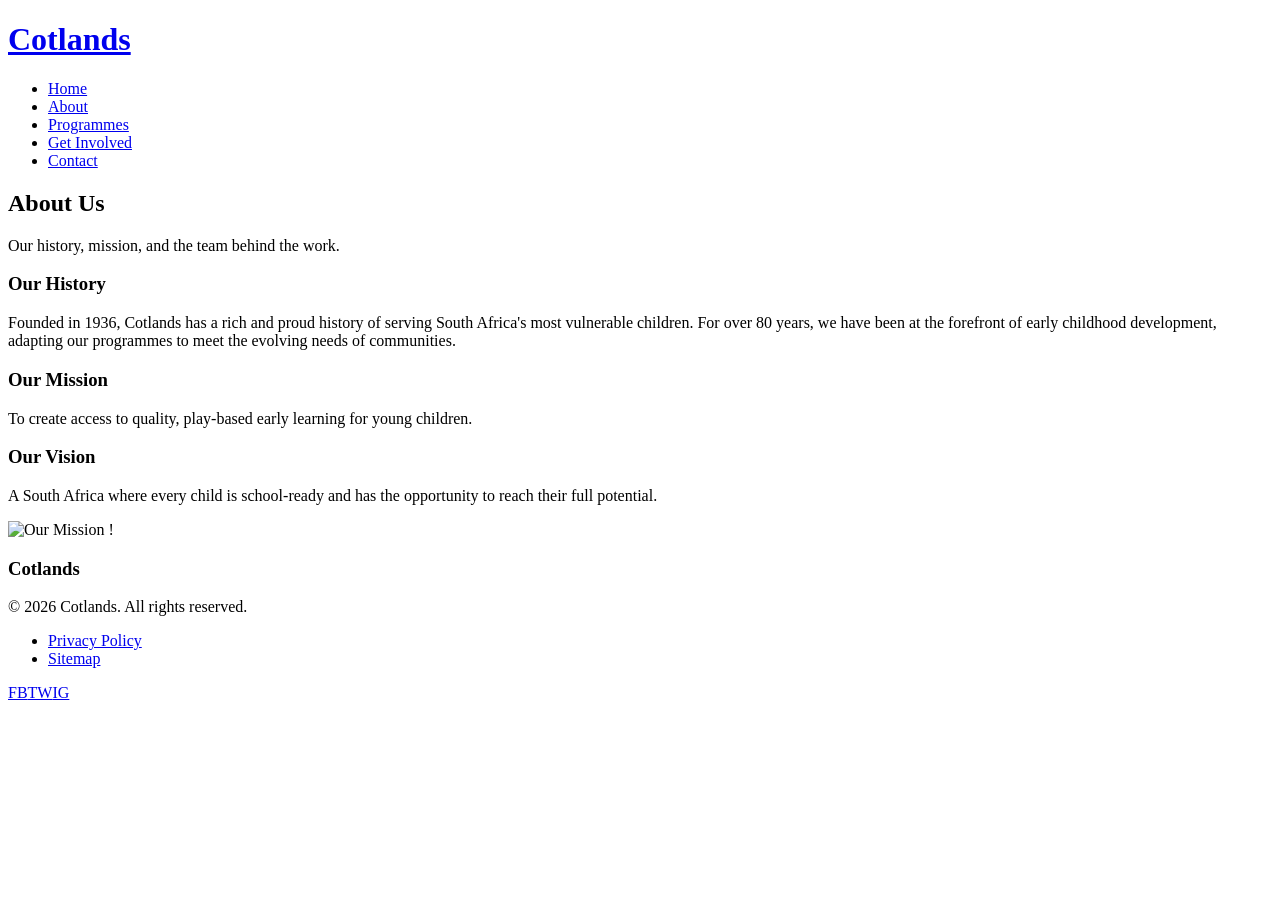
==== about.html @ 0049ae40 "about, contact, get involved, programmes initial commit." ====
<!DOCTYPE html>
<html lang="en">
<head>
    <meta charset="UTF-8">
    <meta name="viewport" content="width=device-width, initial-scale=1.0">
    <title>Cotlands - About Us</title>
    <link rel="stylesheet" href="css/styles.css">
</head>
<body>
    <header>
        <div class="container header-container">
            <div class="logo"><a href="index.html"><h1>Cotlands</h1></a></div>
            <nav>
                <ul>
                    <li><a href="index.html">Home</a></li>
                    <li><a href="about.html" class="active">About</a></li>
                    <li><a href="programmes.html">Programmes</a></li>
                    <li><a href="get-involved.html">Get Involved</a></li>
                    <li><a href="contact.html">Contact</a></li>
                </ul>
            </nav>
        </div>
    </header>

    <main>
        <section class="page-header">
            <div class="container">
                <h2>About Us</h2>
                <p>Our history, mission, and the team behind the work.</p>
            </div>
        </section>

        <section class="about-content">
            <div class="container">
                <div class="about-grid">
                    <div class="about-text">
                        <h3>Our History</h3>
                        <p>Founded in 1936, Cotlands has a rich and proud history of serving South Africa's most vulnerable children. For over 80 years, we have been at the forefront of early childhood development, adapting our programmes to meet the evolving needs of communities.</p>
                        
                        <h3>Our Mission</h3>
                        <p>To create access to quality, play-based early learning for young children.</p>
                        
                        <h3>Our Vision</h3>
                        <p>A South Africa where every child is school-ready and has the opportunity to reach their full potential.</p>
                    </div>
                    <div class="about-image">
                        <img src="about.png" alt="Our Mission !">
                    </div>
                </div>
            </div>
        </section>
    </main>

    <footer>
        <div class="container footer-container">
            <div class="footer-info"><h3>Cotlands</h3><p>&copy; 2026 Cotlands. All rights reserved.</p></div>
            <div class="footer-links"><ul><li><a href="#">Privacy Policy</a></li><li><a href="#">Sitemap</a></li></ul></div>
            <div class="footer-social"><a href="#" aria-label="Facebook">FB</a><a href="#" aria-label="Twitter">TW</a><a href="#" aria-label="Instagram">IG</a></div>
        </div>
    </footer>
</body>
</html>
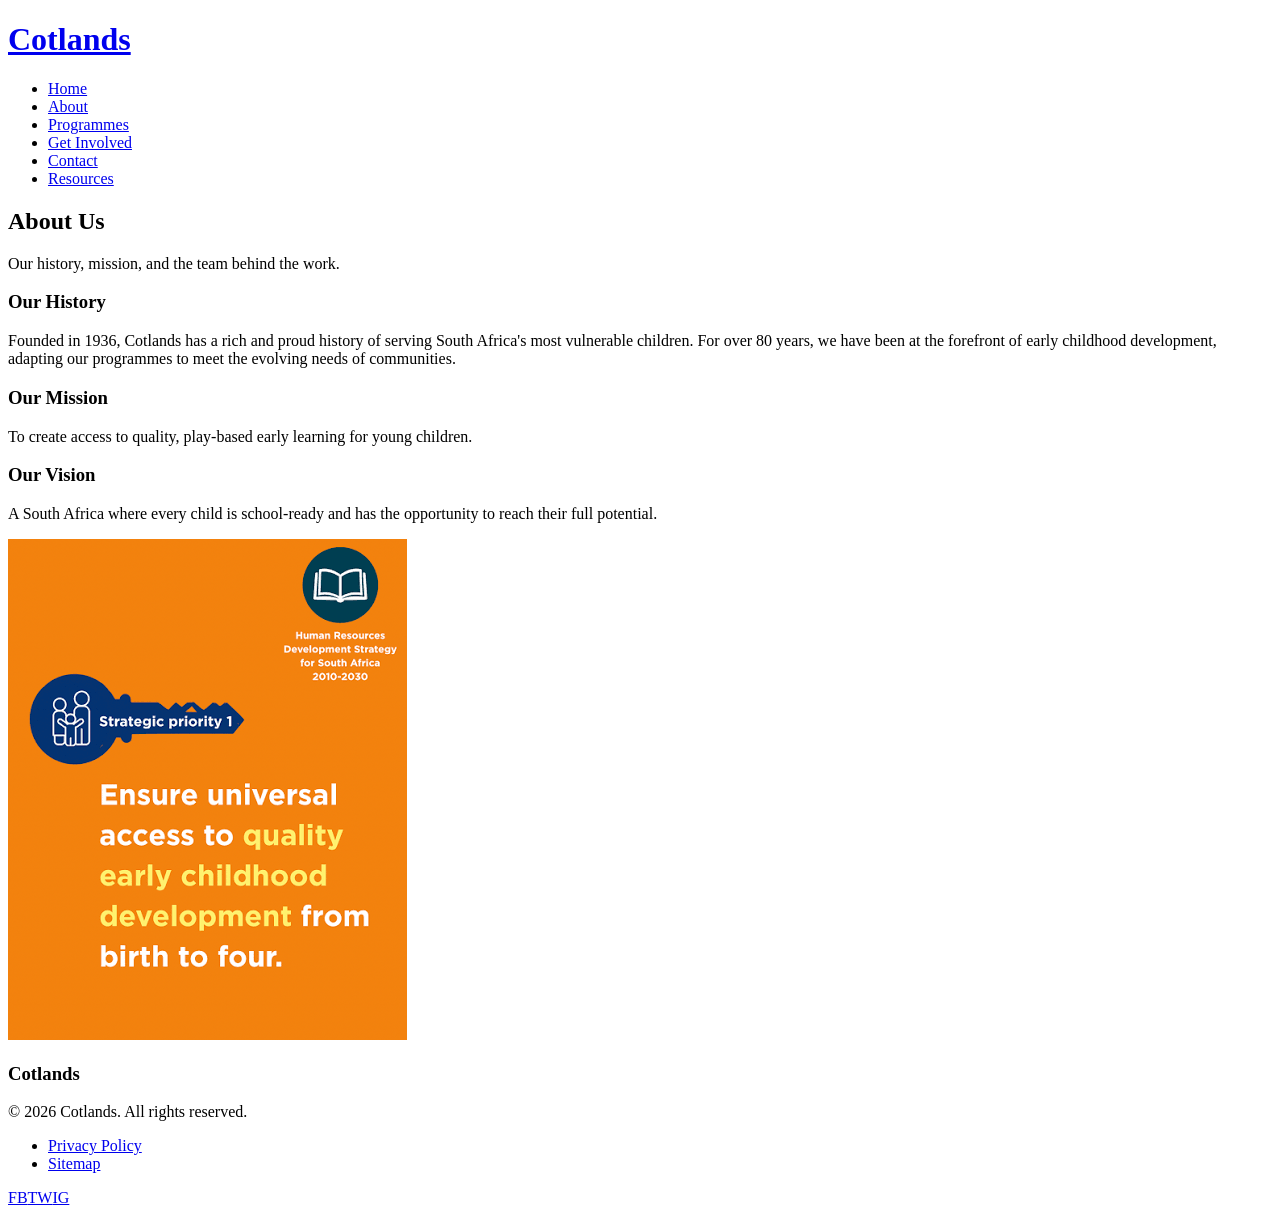
==== commit 9e9fe2f4: "Updated what was required and added a "Resources" file." ====
--- a/about.html
+++ b/about.html
@@ -17,6 +17,7 @@
                     <li><a href="programmes.html">Programmes</a></li>
                     <li><a href="get-involved.html">Get Involved</a></li>
                     <li><a href="contact.html">Contact</a></li>
+                    <li><a href="Resources.html">Resources</a></li>
                 </ul>
             </nav>
         </div>
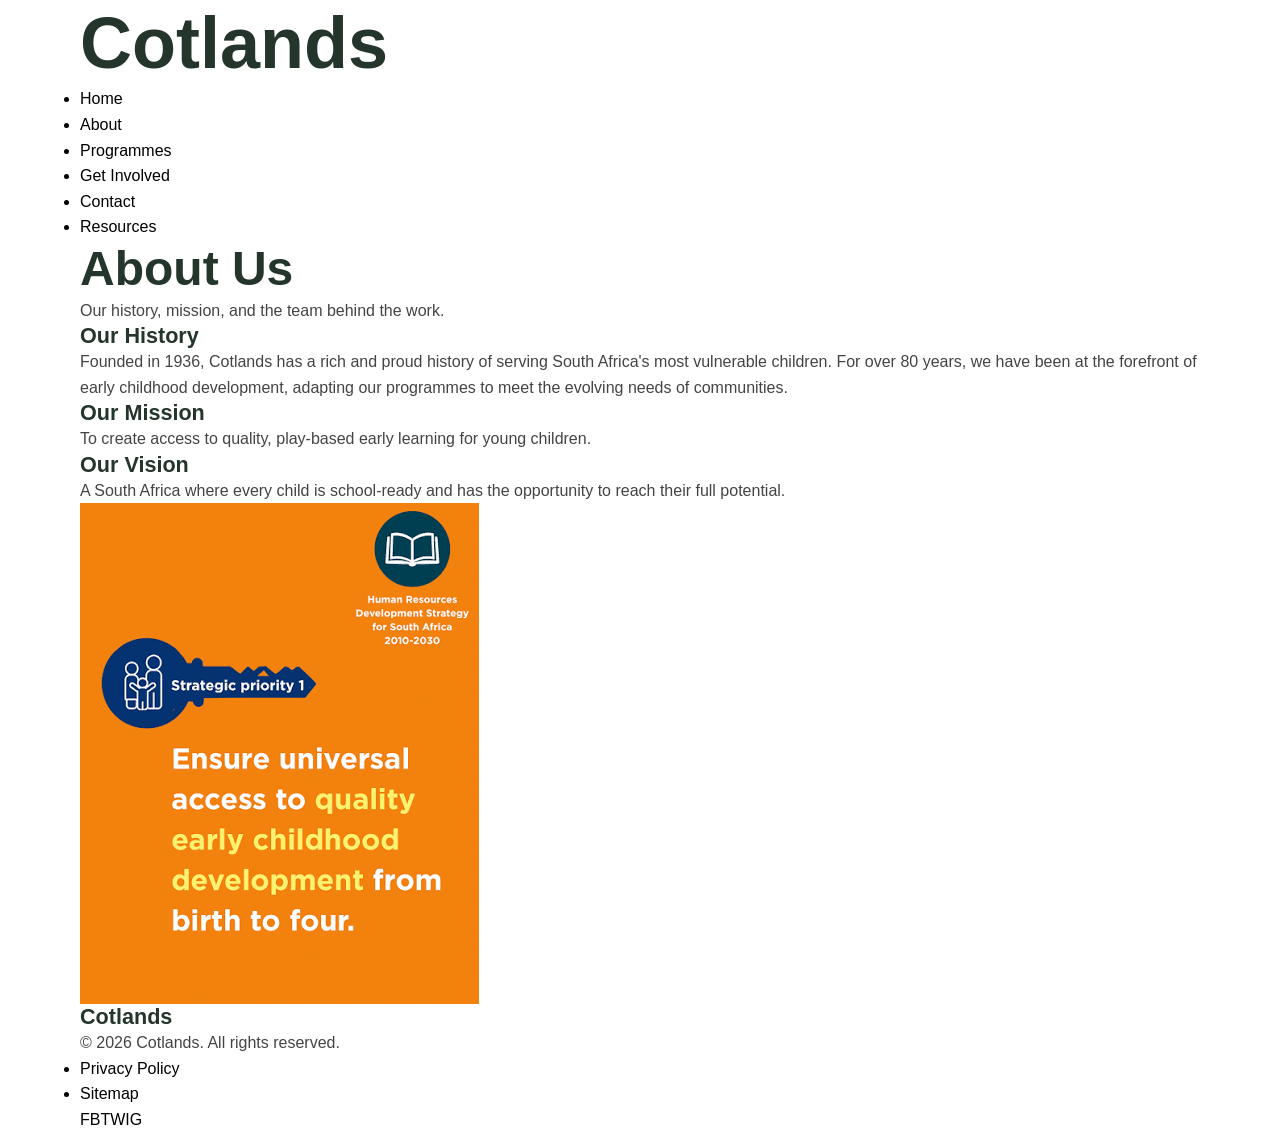
==== commit f920cefd: "updated files" ====
--- a/about.html
+++ b/about.html
@@ -4,7 +4,8 @@
     <meta charset="UTF-8">
     <meta name="viewport" content="width=device-width, initial-scale=1.0">
     <title>Cotlands - About Us</title>
-    <link rel="stylesheet" href="css/styles.css">
+    <link rel="stylesheet" href="css/style.css">
+     <script src="script.js" defer></script>
 </head>
 <body>
     <header>
@@ -17,7 +18,7 @@
                     <li><a href="programmes.html">Programmes</a></li>
                     <li><a href="get-involved.html">Get Involved</a></li>
                     <li><a href="contact.html">Contact</a></li>
-                    <li><a href="Resources.html">Resources</a></li>
+                    <li><a href="resources.html">Resources</a></li>
                 </ul>
             </nav>
         </div>
--- a/css/style.css
+++ b/css/style.css
@@ -0,0 +1,987 @@
+/* =========================================
+   COTLANDS WEBSITE
+   ========================================= */
+
+
+/* ---------- RESET ---------- */
+* {
+    margin: 0;
+    padding: 0;
+    box-sizing: border-box;
+}
+
+
+html {
+    scroll-behavior: smooth;
+}
+
+
+body {
+    font-family: Aptos, Arial, sans-serif;
+    line-height: 1.6;
+    color: black;
+    background: white;
+}
+
+
+img {
+    max-width: 100%;
+    display: block;
+}
+
+
+a {
+    text-decoration: none;
+    color: inherit;
+}
+
+
+button,
+input,
+textarea,
+select {
+    font: inherit;
+}
+
+
+/* ---------- VARIABLES ---------- */
+
+:root {
+
+    --orange: orangered;
+    --orange-dark: orangered;
+
+    --green: -- --green;
+    --green-dark: --green;
+
+    --dark: #24352b;
+    --text: #444444;
+
+    --light: #f8f5ef;
+    --cream: #fffaf3;
+
+    --white: #ffffff;
+
+    --border: #e2e2e2;
+
+    --shadow:
+        0 10px 30px rgba(0, 0, 0, 0.08);
+
+    --radius: 16px;
+}
+
+
+/* ---------- GENERAL ---------- */
+
+.container {
+    width: min(1120px, 92%);
+    margin: auto;
+}
+
+
+.section {
+    padding: 80px 0;
+}
+
+
+.light-section {
+    background: var(--light);
+}
+
+
+.section-heading {
+    max-width: 700px;
+    margin-bottom: 45px;
+}
+
+
+.section-heading p {
+    margin-top: 15px;
+    color: brown;
+}
+
+
+.eyebrow {
+    display: inline-block;
+    color: var(--orange);
+    font-size: 0.82rem;
+    font-weight: 800;
+    letter-spacing: 1.5px;
+    margin-bottom: 12px;
+}
+
+
+h1,
+h2,
+h3 {
+    color: var(--dark);
+    line-height: 1.2;
+}
+
+
+h1 {
+    font-size: clamp(2.4rem, 6vw, 4.5rem);
+}
+
+
+h2 {
+    font-size: clamp(2rem, 4vw, 3rem);
+}
+
+
+h3 {
+    font-size: 1.35rem;
+}
+
+
+p {
+    color: var(--text);
+}
+
+
+/* ---------- HEADER ---------- */
+
+.site-header {
+    position: sticky;
+    top: 0;
+    z-index: 1000;
+    background: white;
+    border-bottom: 1px solid var(--border);
+}
+
+
+.nav-container {
+    min-height: 76px;
+    display: flex;
+    align-items: center;
+    justify-content: space-between;
+}
+
+
+.logo {
+    display: flex;
+    align-items: center;
+    gap: 10px;
+    color: var(--green);
+    font-size: 1.45rem;
+    font-weight: 800;
+}
+
+
+.logo-icon {
+    width: 40px;
+    height: 40px;
+    display: grid;
+    place-items: center;
+    background: var(--orange);
+    color: white;
+    border-radius: 50%;
+}
+
+
+.main-nav {
+    display: flex;
+    align-items: center;
+    gap: 18px;
+}
+
+
+.main-nav a {
+    padding: 8px 5px;
+    font-weight: 600;
+    color: black;
+}
+
+
+.main-nav a:hover,
+.main-nav a.active {
+    color: var(--orange);
+}
+
+
+.main-nav .nav-donate {
+    background: var(--orange);
+    color: white;
+    padding: 10px 18px;
+    border-radius: 30px;
+}
+
+
+.main-nav .nav-donate:hover,
+.main-nav .nav-donate.active {
+    background: var(--orange-dark);
+    color: white;
+}
+
+
+.menu-toggle {
+    display: none;
+    border: none;
+    background: transparent;
+    font-size: 1.8rem;
+    cursor: pointer;
+}
+
+
+/* ---------- HERO ---------- */
+
+.hero {
+    background:
+        linear-gradient(
+            135deg,
+            white,
+            white
+        );
+
+    padding: 100px 0;
+}
+
+
+.hero-content {
+    display: grid;
+    grid-template-columns: 1.4fr 0.8fr;
+    gap: 70px;
+    align-items: center;
+}
+
+
+.hero h1 span {
+    display: block;
+    color: var(--orange);
+}
+
+
+.hero-text p {
+    max-width: 650px;
+    font-size: 1.15rem;
+    margin: 25px 0;
+}
+
+
+.hero-buttons {
+    display: flex;
+    gap: 15px;
+    flex-wrap: wrap;
+}
+
+
+.hero-card {
+    background: white;
+    padding: 45px 35px;
+    border-radius: 30px;
+    box-shadow: var(--shadow);
+    text-align: center;
+}
+
+
+.hero-circle {
+    width: 120px;
+    height: 120px;
+    margin: 0 auto 25px;
+    display: grid;
+    place-items: center;
+    background: white;
+    border-radius: 50%;
+    font-size: 4rem;
+}
+
+
+.hero-card p {
+    margin-top: 12px;
+}
+
+
+/* ---------- BUTTONS ---------- */
+
+.btn {
+    display: inline-block;
+    border: none;
+    padding: 13px 24px;
+    border-radius: 30px;
+    cursor: pointer;
+    font-weight: 700;
+    transition: 0.2s ease;
+}
+
+
+.btn:hover {
+    transform: translateY(-2px);
+}
+
+
+.btn-primary {
+    background: var(--orange);
+    color: white;
+}
+
+
+.btn-primary:hover {
+    background: var(--orange-dark);
+}
+
+
+.btn-secondary {
+    background: var(--green);
+    color: white;
+}
+
+
+.btn-secondary:hover {
+    background: var(--green-dark);
+}
+
+
+.btn-light {
+    background: white;
+    color: var(--green);
+}
+
+
+.btn-outline-light {
+    border: 2px solid white;
+    color: white;
+}
+
+
+/* ---------- TWO COLUMN ---------- */
+
+.two-column {
+    display: grid;
+    grid-template-columns: 1fr 1fr;
+    gap: 70px;
+    align-items: start;
+}
+
+
+.two-column p {
+    margin-bottom: 18px;
+}
+
+
+.text-link {
+    color: var(--orange);
+    font-weight: 700;
+}
+
+
+/* ---------- CARDS ---------- */
+
+.card-grid {
+    display: grid;
+    grid-template-columns:
+        repeat(3, 1fr);
+    gap: 25px;
+}
+
+
+.info-card,
+.large-card,
+.resource-card,
+.news-card {
+    background: white;
+    border: 1px solid var(--border);
+    border-radius: var(--radius);
+    padding: 30px;
+    box-shadow: 0 5px 20px rgba(0, 0, 0, 0.04);
+}
+
+
+.info-card h3,
+.large-card h2,
+.resource-card h2,
+.news-card h2 {
+    margin: 15px 0;
+}
+
+
+.info-card p,
+.large-card p,
+.resource-card p,
+.news-card p {
+    margin-bottom: 20px;
+}
+
+
+.info-card a {
+    color: var(--orange);
+    font-weight: 700;
+}
+
+
+.card-icon {
+    font-size: 2.5rem;
+}
+
+
+.large-card {
+    height: 100%;
+}
+
+
+/* ---------- IMPACT ---------- */
+
+.impact-grid {
+    display: grid;
+    grid-template-columns:
+        repeat(4, 1fr);
+    gap: 25px;
+}
+
+
+.impact-item {
+    padding: 30px;
+    background: var(--cream);
+    border-radius: var(--radius);
+    border: 1px solid orangered;
+}
+
+
+.impact-item span {
+    font-size: 2.4rem;
+}
+
+
+.impact-item h3,
+.impact-item h2 {
+    margin: 15px 0;
+}
+
+
+.impact-large {
+    font-size: 4rem !important;
+}
+
+
+.center-button {
+    text-align: center;
+    margin-top: 40px;
+}
+
+
+/* ---------- CTA ---------- */
+
+.cta-section {
+    padding: 80px 0;
+    background: var(--green);
+    text-align: center;
+}
+
+
+.cta-section h2,
+.cta-section p {
+    color: white;
+}
+
+
+.cta-section p {
+    max-width: 650px;
+    margin: 20px auto 30px;
+}
+
+
+/* ---------- PAGE HERO ---------- */
+
+.page-hero {
+    padding: 80px 0;
+    background:
+        linear-gradient(
+            135deg,
+            #fff9ef,
+            #eef6ef
+        );
+}
+
+
+.page-hero p {
+    max-width: 700px;
+    margin-top: 20px;
+    font-size: 1.1rem;
+}
+
+
+/* ---------- TAGS ---------- */
+
+.tag-list {
+    display: flex;
+    flex-wrap: wrap;
+    gap: 12px;
+}
+
+
+.tag-list span {
+    background:whitesmoke;
+    color: var(--green);
+    padding: 10px 18px;
+    border-radius: 30px;
+    font-weight: 600;
+}
+
+
+/* ---------- CHECK LIST ---------- */
+
+.check-list {
+    list-style: none;
+    margin: 20px 0;
+}
+
+
+.check-list li {
+    margin: 10px 0;
+}
+
+
+.check-list li::before {
+    content: "✓";
+    color: var(--green);
+    font-weight: bold;
+    margin-right: 10px;
+}
+
+
+/* ---------- STORY ---------- */
+
+.story-card {
+    background: white;
+    padding: 35px;
+    border-radius: var(--radius);
+    display: grid;
+    grid-template-columns: 100px 1fr;
+    gap: 25px;
+    box-shadow: var(--shadow);
+}
+
+
+.story-icon {
+    font-size: 4rem;
+}
+
+
+/* ---------- MODAL ---------- */
+
+.modal {
+    display: none;
+    position: fixed;
+    inset: 0;
+    background: rgba(0, 0, 0, 0.6);
+    z-index: 2000;
+    padding: 20px;
+    place-items: center;
+}
+
+
+.modal.show {
+    display: grid;
+}
+
+
+.modal-content {
+    position: relative;
+    width: min(550px, 100%);
+    background: white;
+    padding: 35px;
+    border-radius: var(--radius);
+}
+
+
+.modal-close {
+    position: absolute;
+    top: 12px;
+    right: 15px;
+    border: none;
+    background: none;
+    font-size: 2rem;
+    cursor: pointer;
+}
+
+
+/* ---------- FORMS ---------- */
+
+.form-card {
+    background: white;
+    border: 1px solid var(--border);
+    padding: 35px;
+    border-radius: var(--radius);
+    box-shadow: var(--shadow);
+}
+
+
+form {
+    display: flex;
+    flex-direction: column;
+    gap: 10px;
+}
+
+
+label {
+    font-weight: 700;
+    margin-top: 10px;
+}
+
+
+input,
+textarea,
+select {
+    width: 100%;
+    padding: 13px 15px;
+    border: 1px solid orangered;
+    border-radius: 8px;
+    background: white;
+}
+
+
+input:focus,
+textarea:focus,
+select:focus {
+    outline: 3px solid rgba(233, 120, 36, 0.2);
+    border-color: var(--orange);
+}
+
+
+.form-message {
+    margin-top: 15px;
+    font-weight: 600;
+}
+
+
+/* ---------- DONATION ---------- */
+
+.donation-layout {
+    display: grid;
+    grid-template-columns: 1fr 0.8fr;
+    gap: 60px;
+    align-items: start;
+}
+
+
+.donation-options {
+    display: grid;
+    grid-template-columns:
+        repeat(2, 1fr);
+    gap: 12px;
+    margin: 20px 0;
+}
+
+
+.donation-btn {
+    padding: 18px;
+    background: white;
+    border: 2px solid var(--border);
+    border-radius: 10px;
+    cursor: pointer;
+    font-weight: 800;
+    color: var(--green);
+}
+
+
+.donation-btn:hover,
+.donation-btn.selected {
+    border-color: var(--orange);
+    background: #fff5eb;
+}
+
+
+.donation-summary {
+    margin: 25px 0;
+    padding: 20px;
+    background: var(--light);
+    border-radius: 10px;
+    display: flex;
+    justify-content: space-between;
+}
+
+
+.donation-summary strong {
+    color: var(--orange);
+    font-size: 1.4rem;
+}
+
+
+.donation-card {
+    background: var(--green);
+    color: white;
+    padding: 40px;
+    border-radius: 20px;
+}
+
+
+.donation-card h2,
+.donation-card p,
+.donation-card li {
+    color: white;
+}
+
+
+.donation-card .card-icon {
+    margin-bottom: 15px;
+}
+
+
+/* ---------- FAQ ---------- */
+
+.faq-search {
+    margin-bottom: 25px;
+}
+
+
+.faq-list {
+    display: flex;
+    flex-direction: column;
+    gap: 12px;
+}
+
+
+.faq-item {
+    background: white;
+    border: 1px solid var(--border);
+    border-radius: 10px;
+    overflow: hidden;
+}
+
+
+.faq-question {
+    width: 100%;
+    padding: 20px;
+    border: none;
+    background: white;
+    text-align: left;
+    cursor: pointer;
+    display: flex;
+    justify-content: space-between;
+    font-weight: 700;
+}
+
+
+.faq-answer {
+    display: none;
+    padding: 0 20px 20px;
+}
+
+
+.faq-item.open .faq-answer {
+    display: block;
+}
+
+
+/* ---------- RESOURCES ---------- */
+
+.resource-grid {
+    display: grid;
+    grid-template-columns:
+        repeat(3, 1fr);
+    gap: 25px;
+}
+
+
+.resource-card > span {
+    font-size: 3rem;
+}
+
+
+/* ---------- NEWS ---------- */
+
+.news-grid {
+    display: grid;
+    grid-template-columns:
+        repeat(3, 1fr);
+    gap: 25px;
+}
+
+
+.news-date {
+    color: var(--orange);
+    font-weight: 800;
+    font-size: 0.8rem;
+    letter-spacing: 1px;
+    margin-bottom: 15px;
+}
+
+
+/* ---------- CONTACT ---------- */
+
+.contact-layout {
+    display: grid;
+    grid-template-columns: 0.8fr 1.2fr;
+    gap: 60px;
+}
+
+
+.contact-item {
+    display: flex;
+    gap: 15px;
+    margin-top: 25px;
+    align-items: flex-start;
+}
+
+
+.contact-item span {
+    font-size: 1.5rem;
+}
+
+
+/* ---------- FOOTER ---------- */
+
+.site-footer {
+    background:black;
+    padding-top: 60px;
+}
+
+
+.footer-grid {
+    display: grid;
+    grid-template-columns:
+        1.5fr repeat(3, 1fr);
+    gap: 40px;
+    padding-bottom: 50px;
+}
+
+
+.footer-logo {
+    color: white;
+    margin-bottom: 15px;
+}
+
+
+.site-footer h3 {
+    color: white;
+    margin-bottom: 15px;
+}
+
+
+.site-footer p {
+    color: #d7ded9;
+    margin-bottom: 8px;
+}
+
+
+.site-footer a {
+    display: block;
+    color: #d7ded9;
+    margin-bottom: 8px;
+}
+
+
+.site-footer a:hover {
+    color: white;
+}
+
+
+.footer-bottom {
+    border-top: 1px solid rgba(255,255,255,0.15);
+    text-align: center;
+    padding: 20px;
+}
+
+
+/* ---------- RESPONSIVE DESIGN ---------- */
+
+@media (max-width: 900px) {
+
+    .main-nav {
+        gap: 10px;
+    }
+
+    .hero-content,
+    .two-column,
+    .donation-layout,
+    .contact-layout {
+        grid-template-columns: 1fr;
+    }
+
+    .impact-grid {
+        grid-template-columns:
+            repeat(2, 1fr);
+    }
+
+    .card-grid,
+    .resource-grid,
+    .news-grid {
+        grid-template-columns:
+            repeat(2, 1fr);
+    }
+
+}
+
+
+@media (max-width: 700px) {
+
+    .menu-toggle {
+        display: block;
+    }
+
+
+    .main-nav {
+        display: none;
+        position: absolute;
+        top: 76px;
+        left: 0;
+        width: 100%;
+        background: white;
+        padding: 20px;
+        flex-direction: column;
+        align-items: stretch;
+        box-shadow: var(--shadow);
+    }
+
+
+    .main-nav.open {
+        display: flex;
+    }
+
+
+    .main-nav a {
+        padding: 12px;
+    }
+
+
+    .hero {
+        padding: 70px 0;
+    }
+
+
+    .section {
+        padding: 60px 0;
+    }
+
+
+    .card-grid,
+    .impact-grid,
+    .resource-grid,
+    .news-grid {
+        grid-template-columns: 1fr;
+    }
+
+
+    .story-card {
+        grid-template-columns: 1fr;
+    }
+
+
+    .footer-grid {
+        grid-template-columns: 1fr 1fr;
+    }
+
+}
+
+
+@media (max-width: 480px) {
+
+    h1 {
+        font-size: 2.4rem;
+    }
+
+
+    h2 {
+        font-size: 2rem;
+    }
+
+
+    .footer-grid {
+        grid-template-columns: 1fr;
+    }
+
+
+    .donation-options {
+        grid-template-columns: 1fr;
+    }
+
+}
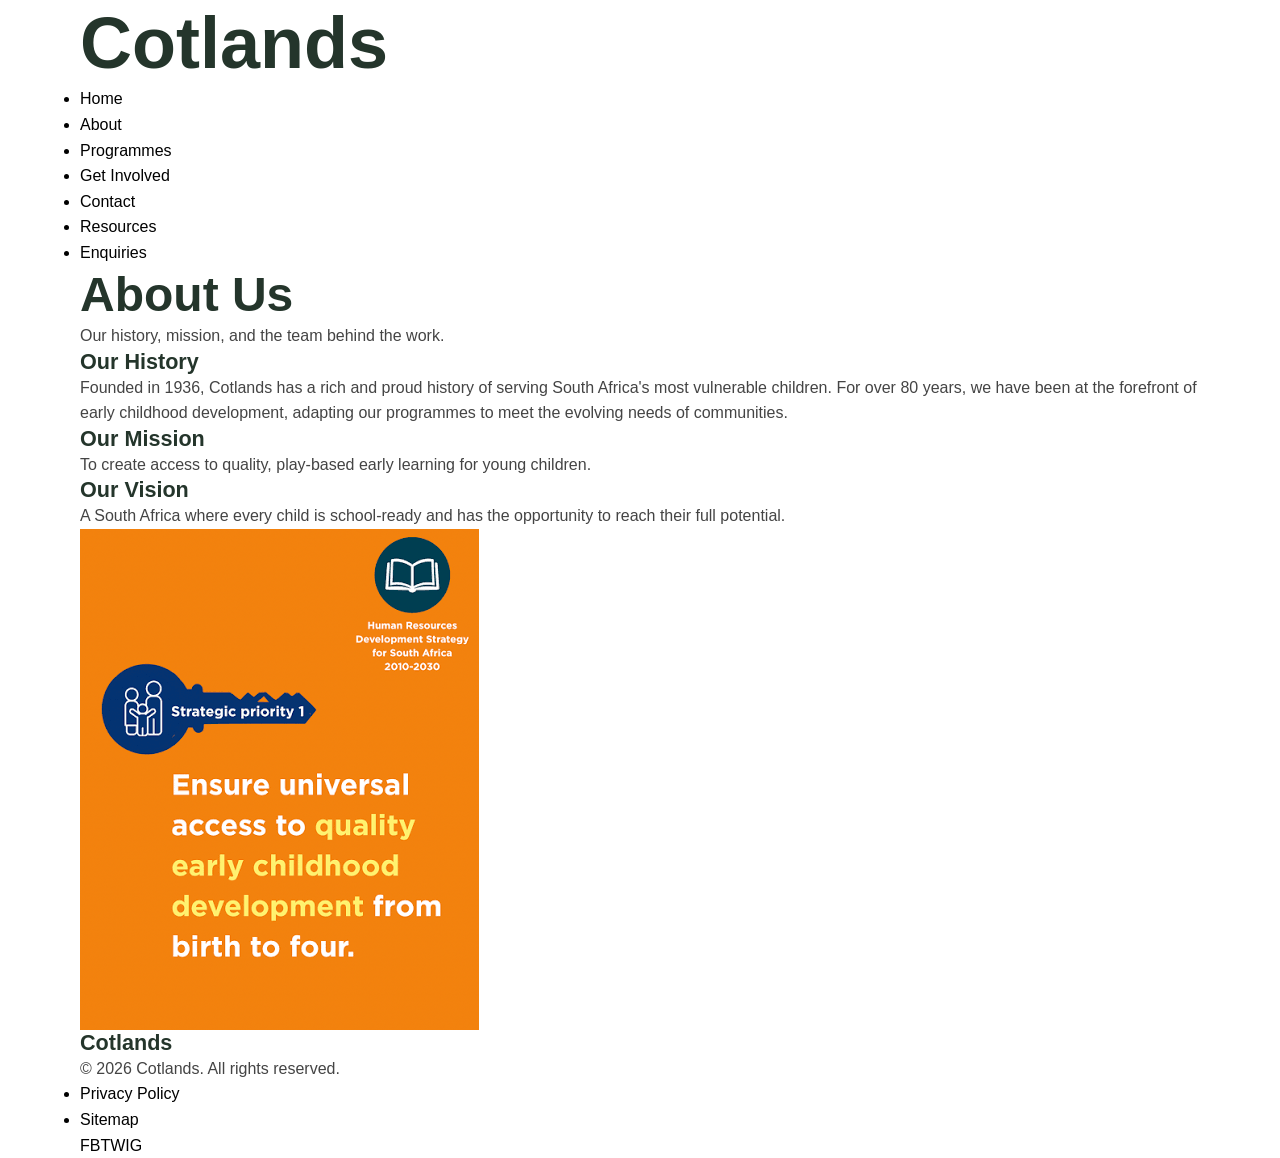
==== commit 14ae3c1f: "Edited contacts and added enquiries" ====
--- a/about.html
+++ b/about.html
@@ -19,6 +19,7 @@
                     <li><a href="get-involved.html">Get Involved</a></li>
                     <li><a href="contact.html">Contact</a></li>
                     <li><a href="resources.html">Resources</a></li>
+                    <li><a href="enquiry.html">Enquiries</a></li>
                 </ul>
             </nav>
         </div>
